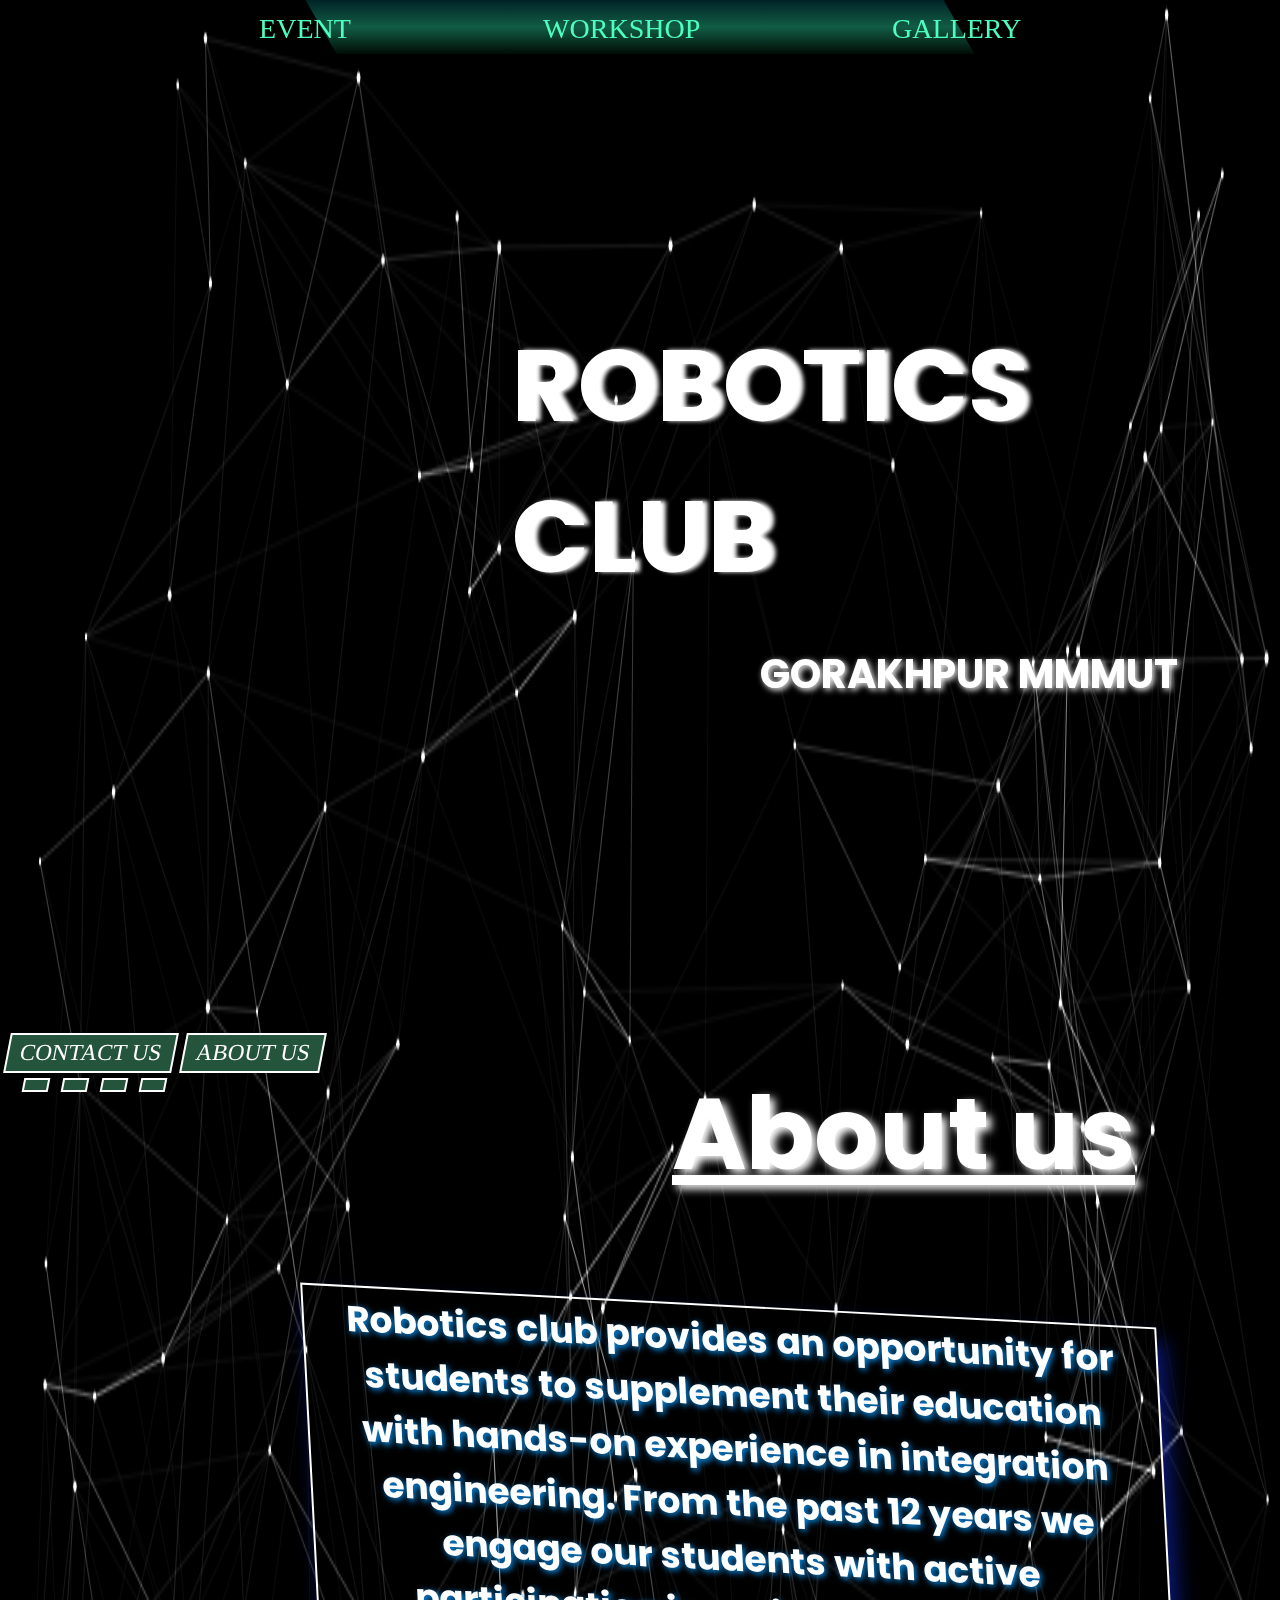
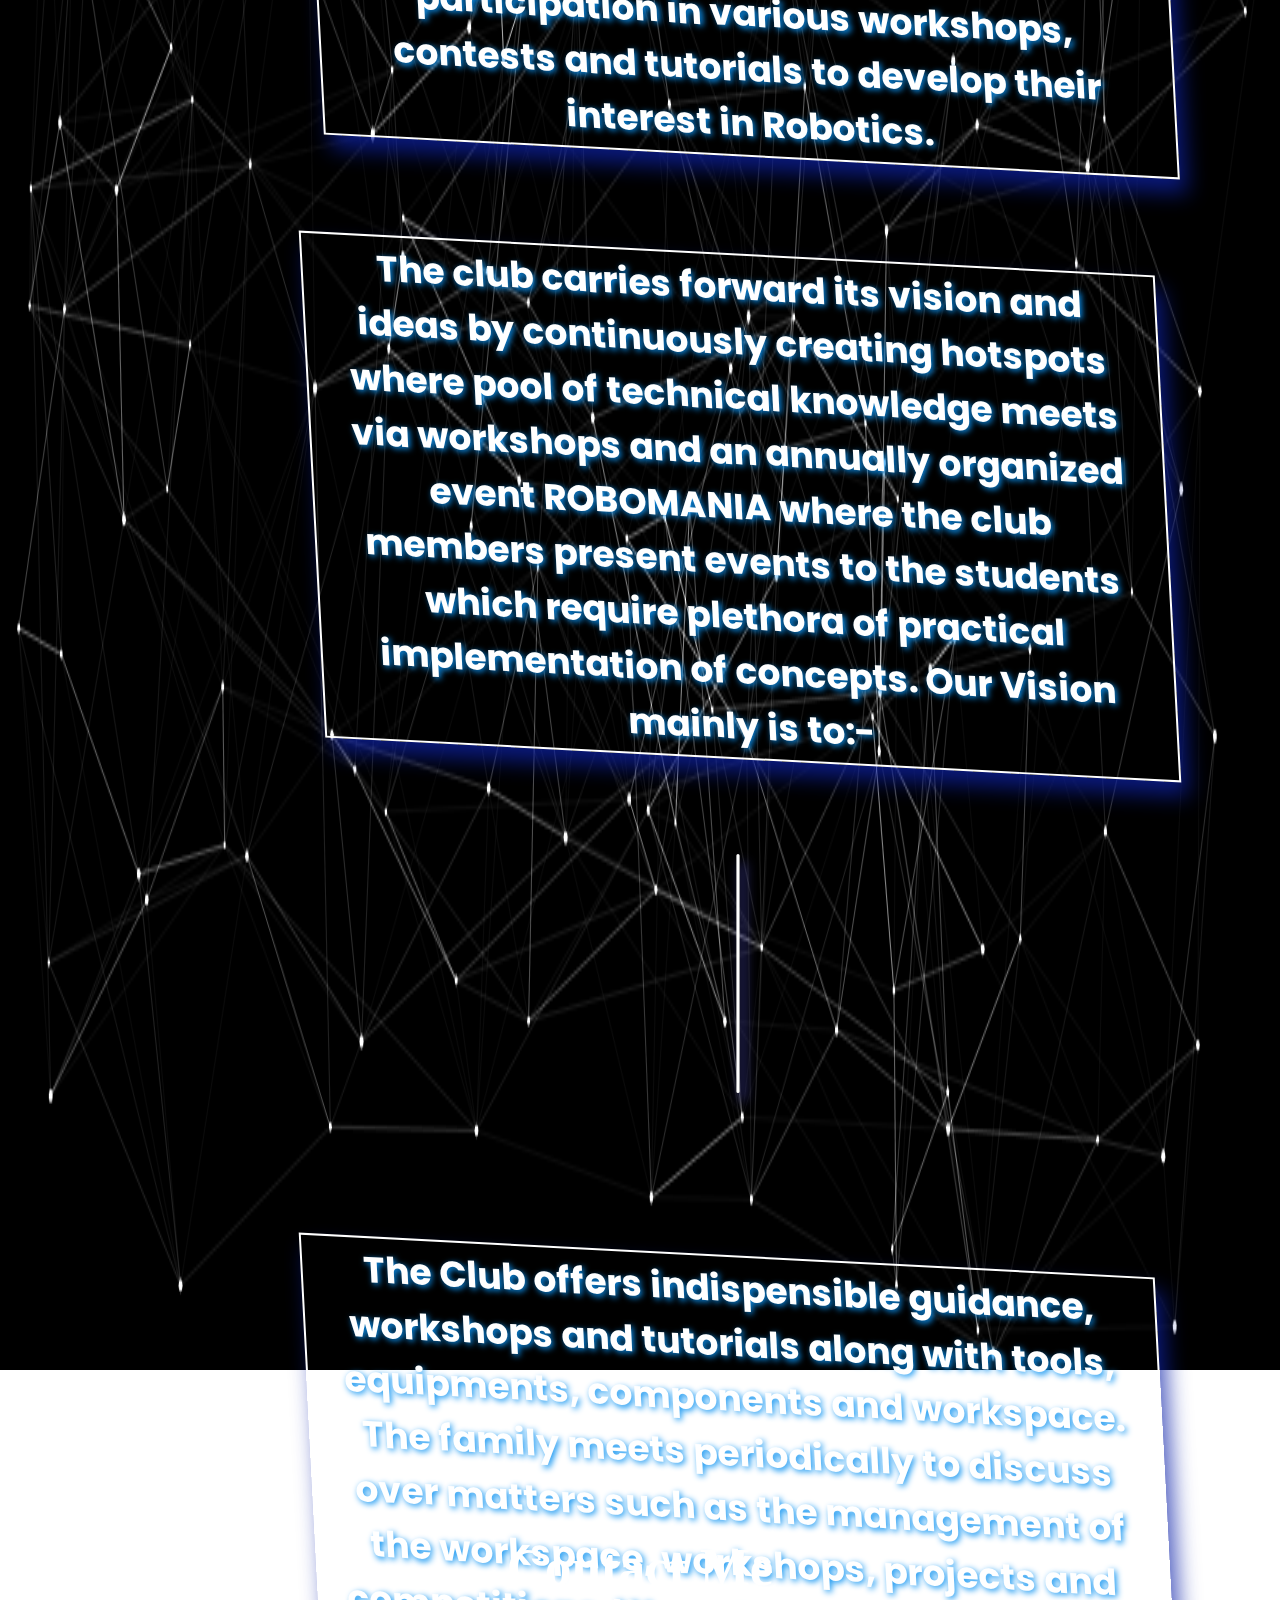
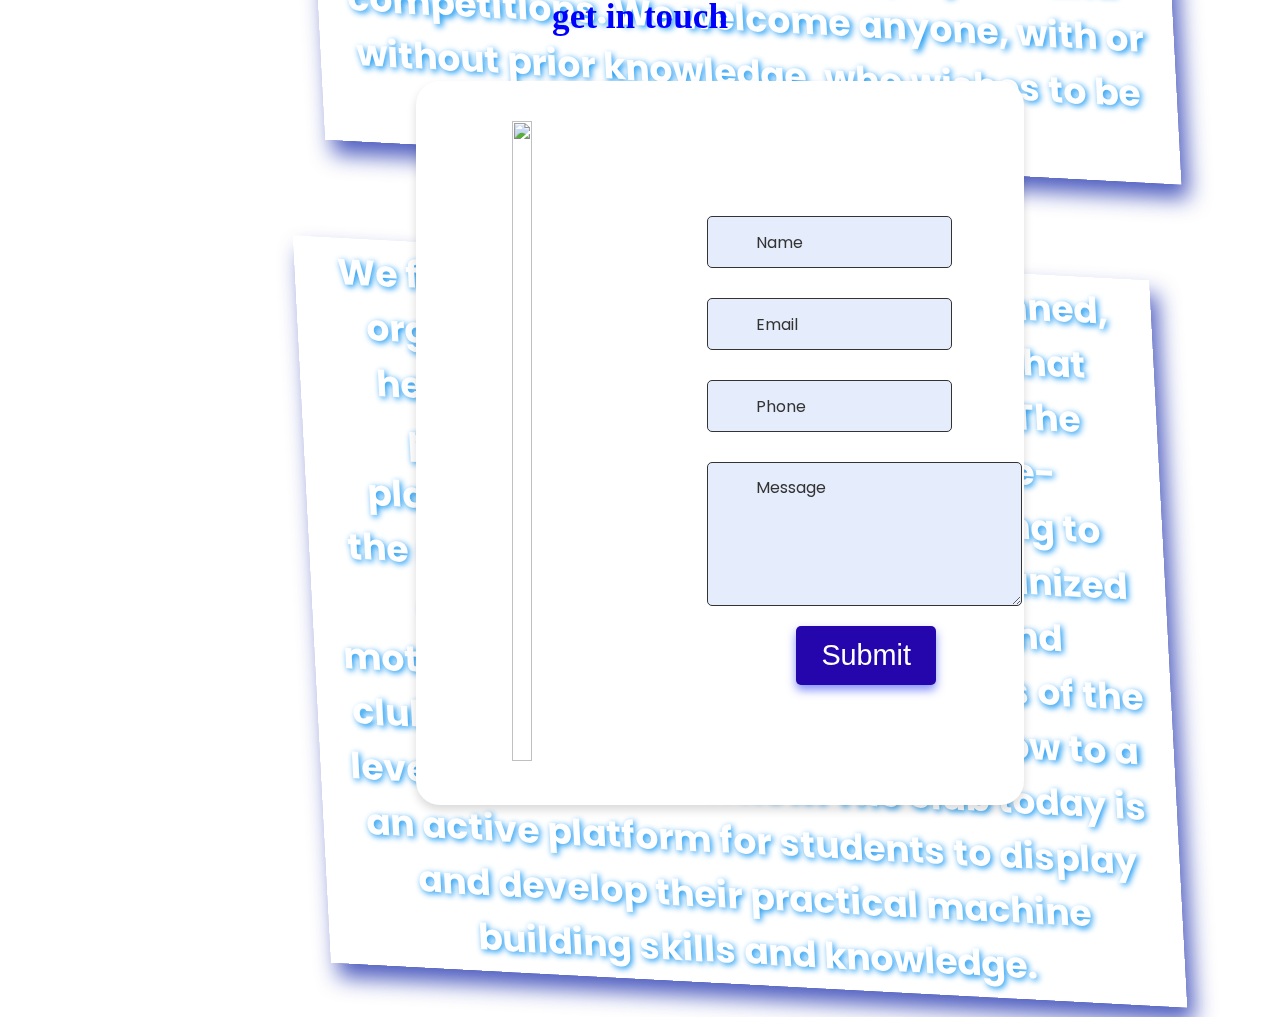
==== index.html @ 28dd172d "Rename rebotech.html to index.html" ====
<!DOCTYPE html>
<html lang="en">

<head>
  <meta charset="UTF-8">
  <meta http-equiv="X-UA-Compatible" content="IE=edge">
  <meta name="viewport" content="width=device-width, initial-scale=1.0">
  <link
    href="https://fonts.googleapis.com/css2?family=Braah+One&family=Poppins:wght@400;700;900&family=Rubik&family=Ubuntu:wght@500&display=swap"
    rel="stylesheet">
  <link rel="stylesheet" href="https://cdnjs.cloudflare.com/ajax/libs/font-awesome/5.15.3/css/all.min.css"
    integrity="sha512-iBBXm8fW90+nuLcSKlbmrPcLa0OT92xO1BIsZ+ywDWZCvqsWgccV3gFoRBv0z+8dLJgyAHIhR35VZc2oM/gI1w=="
    crossorigin="anonymous" referrerpolicy="no-referrer"   />
  <script src="https://kit.fontawesome.com/674dd8e09c.js" crossorigin="anonymous"></script>
  <title>Robotech</title>
  <style>
    body {
      margin: 0px 0px;
      padding: 0px 0px;
      height: 100%;
      width: 100%;
  
    }
      

    .back {
      position: absolute;
      height: 100%;
      width: 100%;
      background-image: url("/home/img.png");
      background-repeat: no-repeat;
      background-size: cover;}


    #canvas {
      aspect-ratio: 1363 /3163;
    background: #000000;
    width: 100%;

    }

    .nav {
      display: flex;
      justify-content: center;
      background: linear-gradient(180deg, #002326, #146a4fde, #02441f2e);
      margin: 0px 321px;
      height: 54px;
      transform: skewX(30deg);
    }

    .nav a {
      text-decoration: none;
      font-size: 28px;
      margin: 0.8rem 6rem;
      color: rgb(77, 255, 190);
      transform: skewX(-30deg);
      transition: transform 0.2s ease;
    }

    .nav a:hover {
      transform: skewX(-14deg);
      background-color: rgba(4, 176, 119, 0.386);
      color: white;
      box-shadow: 2px 1px 1px 1px white;

    }

    .back h1 {
      margin: 16rem 0rem 2rem 32rem;
      font-size: 101px;
      color: white;
      font-family: 'Poppins', sans-serif;
      text-shadow: 5px 0px 4px white;
     
    }
    

    .back h3 {
      margin: 0rem 0rem 2rem 47.5rem;
      font-size: 40px;
      color: white;
      font-family: 'Poppins', sans-serif;
      text-shadow: 2px 2px 6px white;
    }

    .foot {
      display: flex;
      position: relative;
      top: 33%;
      left: 0%;
      font-size: 23px;
    }

    .foot a {
      color: white;
      margin: 0px 1px 0px 7px;
      padding: 5px 11px;
      text-decoration: none;
      background-color: #25543d;
      border: 2px solid;
      transform: skewX(-11deg);
    }

    .foot1 {
      display: flex;
      position: relative;
      top: 33.5%;
      left: 0%;
      font-size: 23px;
    }

    .foot1 a {
      color: white;
      margin: 0px -10px 0px 23px;
      padding: 5px 11px;
      text-decoration: none;
      background-color: #25543d;
      border: 2px solid;
      transform: skewX(-11deg);
    }

    .about {
      position: absolute;
    top: 98%;
    }

    .about h1 {
      margin: 11rem 0rem 2rem 42rem;
      text-decoration: underline;
      font-size: 101px;
      color: white;
      font-family: 'Poppins', sans-serif;
      text-shadow: 5px 4px 9px white;
      
      /* transition: transform 2s ease-in; */
      
    }
    .about h1{
      /* transform: scale(1.2); */
      
    }


    .about h3 {
      margin: 6rem 7rem 2rem 19.5rem;
    font-size: 36px;
    color: white;
    font-family: 'Poppins', sans-serif;
    text-shadow: 2px 2px 6px #0b92f1;
    border: 2px solid white;
    box-shadow: 7px 14px 21px #0e22a9ba;
    padding: 4px 26px;
    text-align: center;
    /* border-radius: 58px; */
    transform: skew(3deg, 3deg);
    transition: transform 2s ease-in;
    }
    .about h3:hover{
      transform: skew(-3deg, -3deg);
    }

    .about img {
      display: inline-block;
      height: 295px;
      margin: 2rem 0rem 2rem 46rem;
      width: auto;
      border: 2px solid white;
      border-radius: 62px;
      box-shadow: 6px 10px 15px #6060ebf0;
      transform: scale(0.8);
      transition: transform 2s ease-in;
    }
    .about img:hover{
      transform: scale(1.2);
    }

    .contact {
      background: transparent;
    min-height: 60vh;
    position: absolute;
    margin: 204px 21rem;
    top: 321%;
    }

    .contact h2 {
      text-align: center;
      font-size: 53px;
      color: white;

    }

    .contact .heading::after {
      display: block;
      font-size: 2.2rem;
      color: blue;
      content: "get in touch";
    }

    .contact .container {
      max-width: 1050px;
      width: 100%;
      background: #fff;
      border-radius: 1.5rem;
      margin: 2rem 5rem;
      box-shadow: 0 5px 10px rgba(0, 0, 0, 0.15);
    }

    .contact .container .content {
      display: flex;
      align-items: center;
      justify-content: space-between;
      padding: 2.5rem 2rem;
    }

    .contact .content .image-box {
      max-width: 60%;
      margin-left: 4rem;
    }

    .contact .content .image-box img {
      width: 100%;
      height: 40rem;
      position: relative;
    }

    .contact .content form {
      width: 45%;
      margin-right: 3.5rem;
    }

    form .form-group {
      display: flex;
      flex-direction: column;
      justify-content: center;
    }

    .form-group .field {
      height: 50px;
      display: flex;
      position: relative;
      margin: 1rem;
      width: 100%;
    }

    form i {
      position: absolute;
      top: 50%;
      left: 18px;
      color: rgb(51, 51, 51);
      font-size: 17px;
      pointer-events: none;
      transform: translateY(-50%);
    }

    form .field input,
    form .message textarea {
      width: 100%;
      height: 100%;
      outline: none;
      padding: 0 16px 0 48px;
      font-size: 16px;
      font-family: "Poppins", sans-serif;
      border-radius: 5px;
      border: 1px solid rgb(51, 51, 51);
      background: #e5ecfb;
    }

    .field input::placeholder,
    .message textarea::placeholder {
      color: rgb(51, 51, 51);
    }

    .field input:focus,
    .message textarea:focus {
      padding-left: 47px;
      border: 2px solid rgb(115, 3, 167);
    }

    .field input:focus~i,
    .message textarea:focus~i {
      color: rgb(115, 3, 167);
    }

    form .message {
      position: relative;
      margin: 1rem;
      width: 100%;
    }

    form .message i {
      top: 25px;
      font-size: 20px;
      left: 15px;
    }

    form .message textarea {
      min-height: 130px;
      max-height: 230px;
      max-width: 100%;
      min-width: 100%;
      padding: 12px 20px 0 48px;
    }

    form .message textarea::-webkit-scrollbar {
      width: 0px;
    }

    form .button-area {
      display: flex;
      float: right;
      flex-direction: row-reverse;
    }

    .button-area button {
      color: #fff;
      border: none;
      outline: none;
      font-size: 1.8rem;
      cursor: pointer;
      border-radius: 5px;
      padding: 13px 25px;
      background: #2506ad;
      box-shadow: 0px 5px 10px rgba(48, 68, 247, 0.6);
      transition: 0.3s ease;
      font-family: "Nunito", sans-serif;
    }

    .button-area button:hover {
      background: #421cecf5;
    }

    .button-area span {
      font-size: 17px;
      padding: 1rem;
      display: none;
    }

    .button-area button i {
      position: relative;
      top: 6px;
      left: 2px;
      font-size: 1.5rem;
      transition: 0.3s;
      color: #fff;
    }

    .button-area button:hover i {
      left: 8px;
    }

    /* contact section media queries starts */
    @media (max-width: 900px) {
      .contact {
        min-height: 70vh;
      }

      .contact .container {
        margin: 3rem 0 2rem 0;
      }

      .contact .container .content {
        padding: 18px 12px;
      }

      .contact .content .image-box {
        display: none;
      }

      .contact .content form {
        width: 100%;
        margin-right: 2rem;
      }
    }
  </style>
</head>

<body>
  
  <div class="back" style="will-change: opacity, transform, -webkit-transform; opacity: 1; transform: scale(1);">  
    <header>
      <div class="nav">
        <a href="">EVENT</a>
        <a href="">WORKSHOP</a>
        <a href="">GALLERY</a>

      </div>
    </header>
    <h1>ROBOTICS CLUB</h1>
    <h3>GORAKHPUR MMMUT</h3>
    <section class="foot">
      <a href="">CONTACT US</a>
      <a href="">ABOUT US</a>
    </section>
    <section class="foot1">
      <a href=""><i class="fa-brands fa-facebook fa-xl" style="color: #c8c9cb;"></i></a>
      <a href=""><i class="fa-brands fa-instagram fa-xl" style="color: #a0a2a7;"></i></a>
      <a href=""><i class="fa-brands fa-youtube fa-xl" style="color: #b7b7b8;"></i></a>
      <a href=""><i class="fa-brands fa-linkedin fa-xl" style="color: #cfd0d3;"></i></a>
    </section>
  </div>
  <div class="about">
    <h1>About us</h1>
    <h3>Robotics club provides an opportunity for students to supplement their education with hands-on experience in
      integration engineering. From the past 12 years we engage our students with active participation in various
      workshops, contests and tutorials to develop their interest in Robotics.</h3>
    <h3>The club carries forward its vision and ideas by continuously creating hotspots where pool of technical
      knowledge meets via workshops and an annually organized event ROBOMANIA where the club members present events to
      the students which require plethora of practical implementation of concepts. Our Vision mainly is to:-
    </h3>
    <img src="/img/rcian.178727dbf6c0b000446e.jpg" alt="" srcset="">
    <h3>
      The Club offers indispensible guidance, workshops and tutorials along with tools, equipments, components and
      workspace. The family meets periodically to discuss over matters such as the management of the workspace,
      workshops, projects and competitions. We welcome anyone, with or without prior knowledge, who wishes to be a part
      of this fraternity.
    </h3>
    <h3>
      We firmly believe in working in a planned, organized and disciplined manner that helps us in risk free management.
      The proceedings of the club are all pre-planned and run smoothly according to the rules. Well defined goals, an
      organized and disciplined work structure and motivated members are the features of the club that have helped the
      club to grow to a level where we see it now. The club today is an active platform for students to display and
      develop their practical machine building skills and knowledge.
    </h3>
  </div>
  <section class="contact" id="contact">

    <h2 class="heading"><i class="fas fa-headset"></i> Contact <span>Me</span></h2>

    <div class="container">
      <div class="content">
        <div class="image-box">
          <img draggable="false" src="/home/contact1.png" alt="">
        </div>
        <form id="contact-form">

          <div class="form-group">
            <div class="field">
              <input type="text" name="name" placeholder="Name" required>
              <i class='fas fa-user'></i>
            </div>
            <div class="field">
              <input type="email" name="email" placeholder="Email" required>
              <i class='fas fa-envelope'></i>
            </div>
            <div class="field">
              <input type="number" name="phone" placeholder="Phone" required>
              <i class='fas fa-phone-alt'></i>
            </div>
            <div class="message">
              <textarea placeholder="Message" name="message" required></textarea>
              <i class="fas fa-comment-dots"></i>
            </div>
          </div>
          <div class="button-area">
            <button type="submit">
              Submit <i class="fa fa-paper-plane"></i>
            </button>
          </div>
        </form>
      </div>
    </div>
      
  </section>
  <canvas id="canvas" height="2011"></canvas>

  <script>
    var canvas = document.getElementById("canvas"),
      ctx = canvas.getContext('2d');

    canvas.width = window.innerWidth;
    canvas.height = window.innerHeight;

    var stars = [], // Array that contains the stars
      FPS = 20, // Frames per second
      x = 200, // Number of stars
      mouse = {
        x: 0,
        y: 0
      };  // mouse location

    // Push stars to array

    for (var i = 0; i < x; i++) {
      stars.push({
        x: Math.random() * canvas.width,
        y: Math.random() * canvas.height,
        radius: Math.random() * 1 + 1,
        vx: Math.floor(Math.random() * 50) - 25,
        vy: Math.floor(Math.random() * 50) - 25
      });
    }

    // Draw the scene

    function draw() {
      ctx.clearRect(0, 0, canvas.width, canvas.height);

      ctx.globalCompositeOperation = "lighter";

      for (var i = 0, x = stars.length; i < x; i++) {
        var s = stars[i];

        ctx.fillStyle = "#fff";
        ctx.beginPath();
        ctx.arc(s.x, s.y, s.radius, 0, 2 * Math.PI);
        ctx.fill();
        ctx.fillStyle = 'black';
        ctx.stroke();
      }

      ctx.beginPath();
      for (var i = 0, x = stars.length; i < x; i++) {
        var starI = stars[i];
        ctx.moveTo(starI.x, starI.y);
        if (distance(mouse, starI) < 150) ctx.lineTo(mouse.x, mouse.y);
        for (var j = 0, x = stars.length; j < x; j++) {
          var starII = stars[j];
          if (distance(starI, starII) < 150) {
            //ctx.globalAlpha = (1 / 150 * distance(starI, starII).toFixed(1));
            ctx.lineTo(starII.x, starII.y);
          }
        }
      }
      ctx.lineWidth = 0.05;
      ctx.strokeStyle = 'white';
      ctx.stroke();
    }

    function distance(point1, point2) {
      var xs = 0;
      var ys = 0;

      xs = point2.x - point1.x;
      xs = xs * xs;

      ys = point2.y - point1.y;
      ys = ys * ys;

      return Math.sqrt(xs + ys);
    }

    // Update star locations

    function update() {
      for (var i = 0, x = stars.length; i < x; i++) {
        var s = stars[i];

        s.x += s.vx / FPS;
        s.y += s.vy / FPS;

        if (s.x < 0 || s.x > canvas.width) s.vx = -s.vx;
        if (s.y < 0 || s.y > canvas.height) s.vy = -s.vy;
      }
    }

    canvas.addEventListener('mousemove', function (e) {
      mouse.x = e.clientX;
      mouse.y = e.clientY;
    });

    // Update and draw

    function tick() {
      draw();
      update();
      requestAnimationFrame(tick);
    }

    tick();
  </script>
</body>

</html>
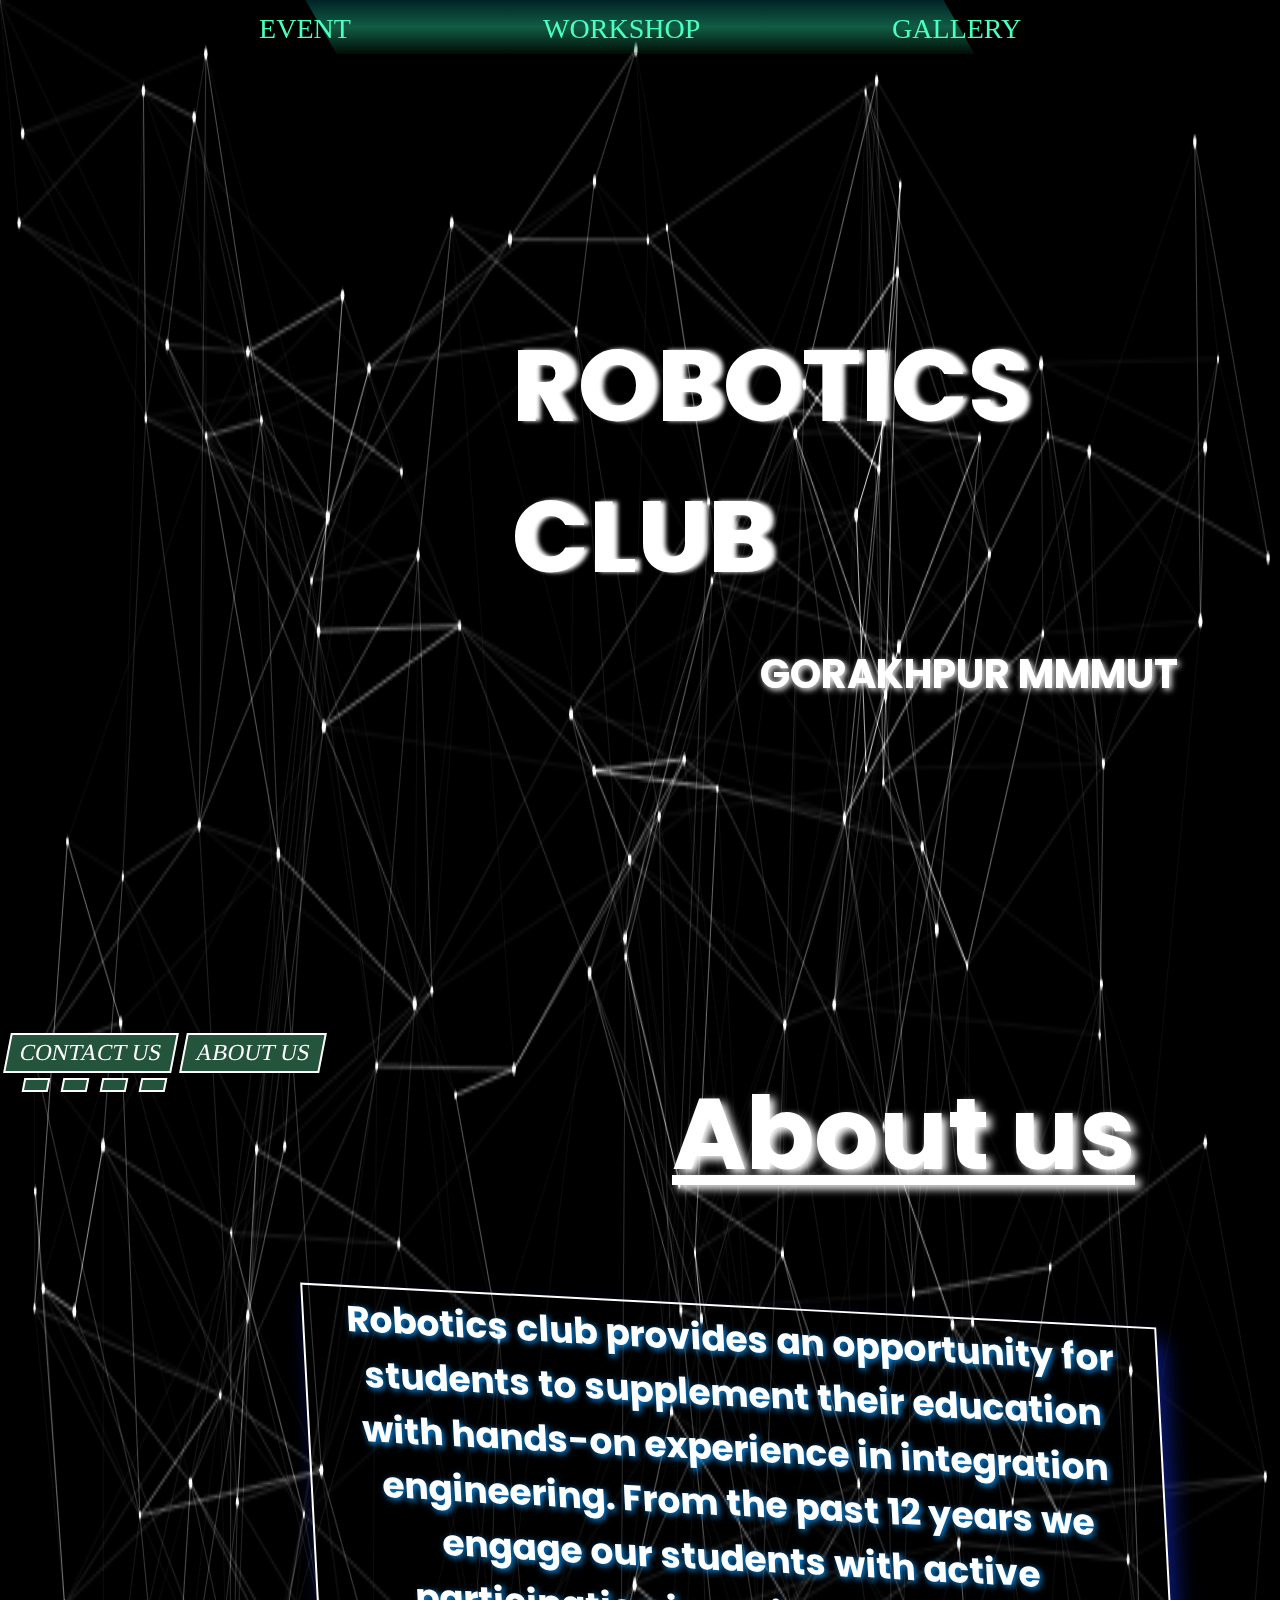
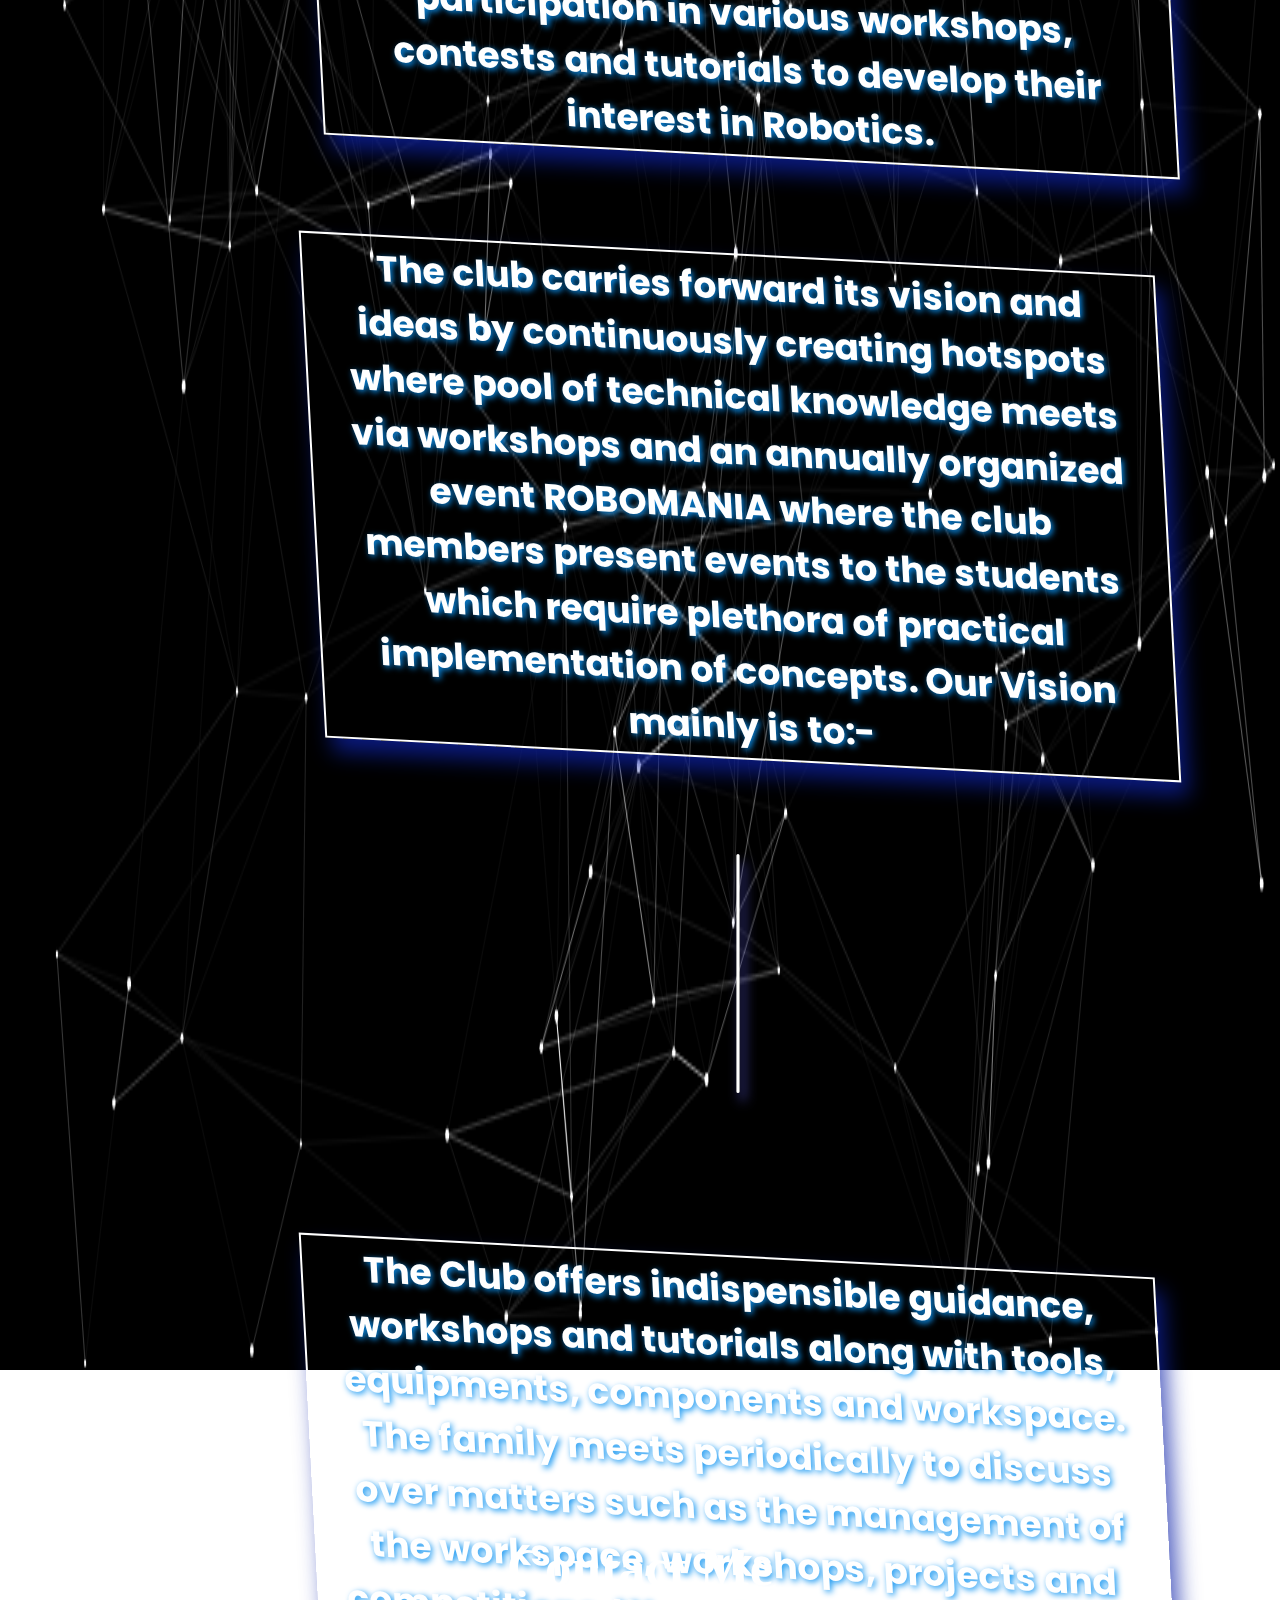
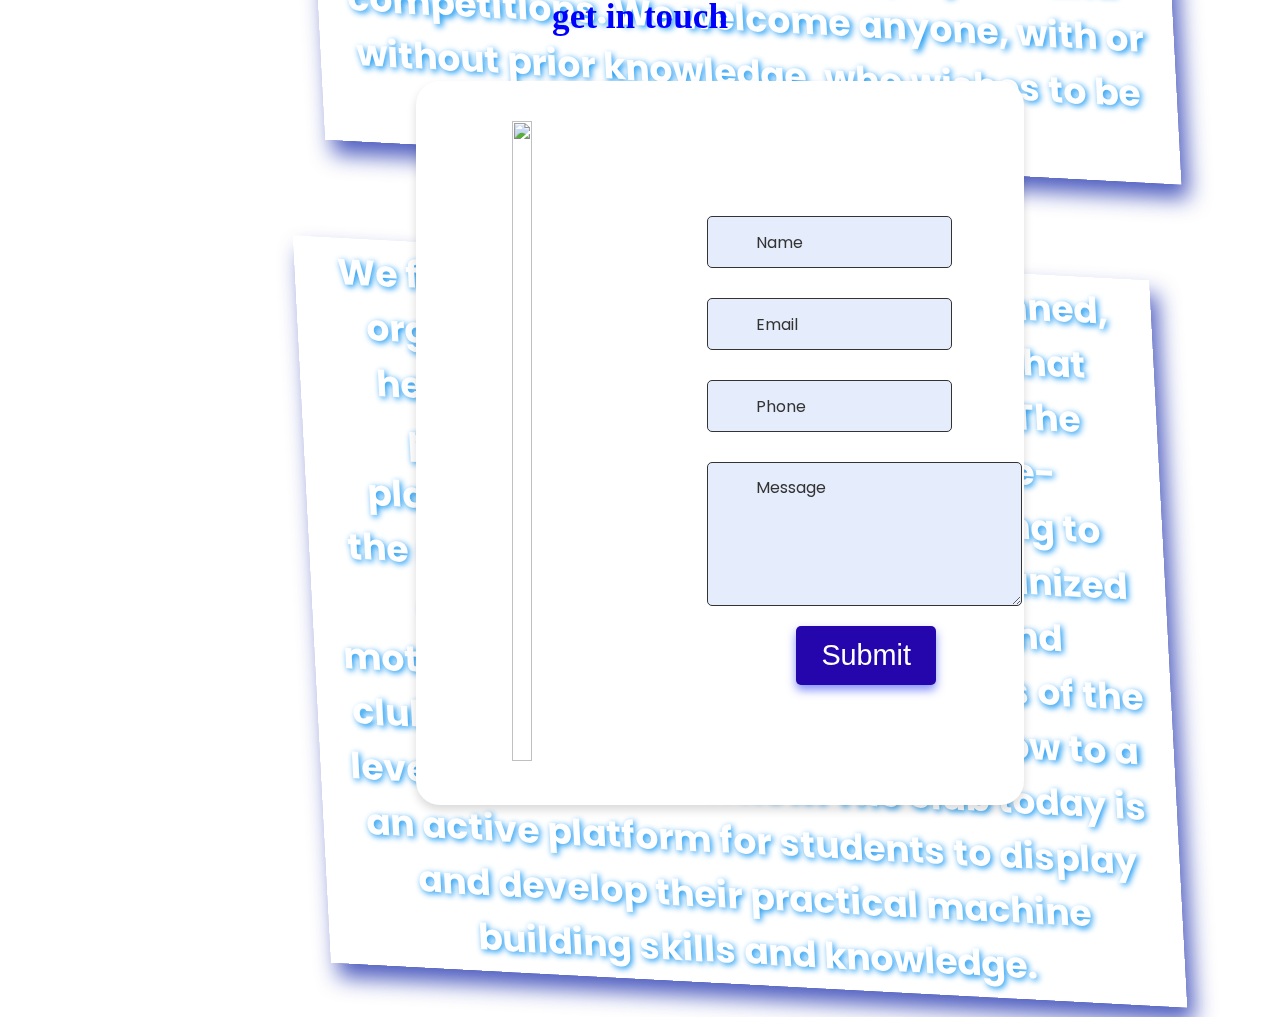
==== commit fc7a506c: "Update index.html" ====
--- a/index.html
+++ b/index.html
@@ -27,7 +27,7 @@
       position: absolute;
       height: 100%;
       width: 100%;
-      background-image: url("/home/img.png");
+      background-image: url("/mmmut.robomania.io/img.png");
       background-repeat: no-repeat;
       background-size: cover;}
 
@@ -379,8 +379,8 @@
   <div class="back" style="will-change: opacity, transform, -webkit-transform; opacity: 1; transform: scale(1);">  
     <header>
       <div class="nav">
-        <a href="">EVENT</a>
-        <a href="">WORKSHOP</a>
+        <a href="/mmmut.robomania.io/robo/index.html">EVENT</a>
+        <a href="/mmmut.robomania.io/workshop/index.html">WORKSHOP</a>
         <a href="">GALLERY</a>
 
       </div>
@@ -429,7 +429,7 @@
     <div class="container">
       <div class="content">
         <div class="image-box">
-          <img draggable="false" src="/home/contact1.png" alt="">
+          <img draggable="false" src="/mmmut.robomania.io/contact1.png" alt="">
         </div>
         <form id="contact-form">
 
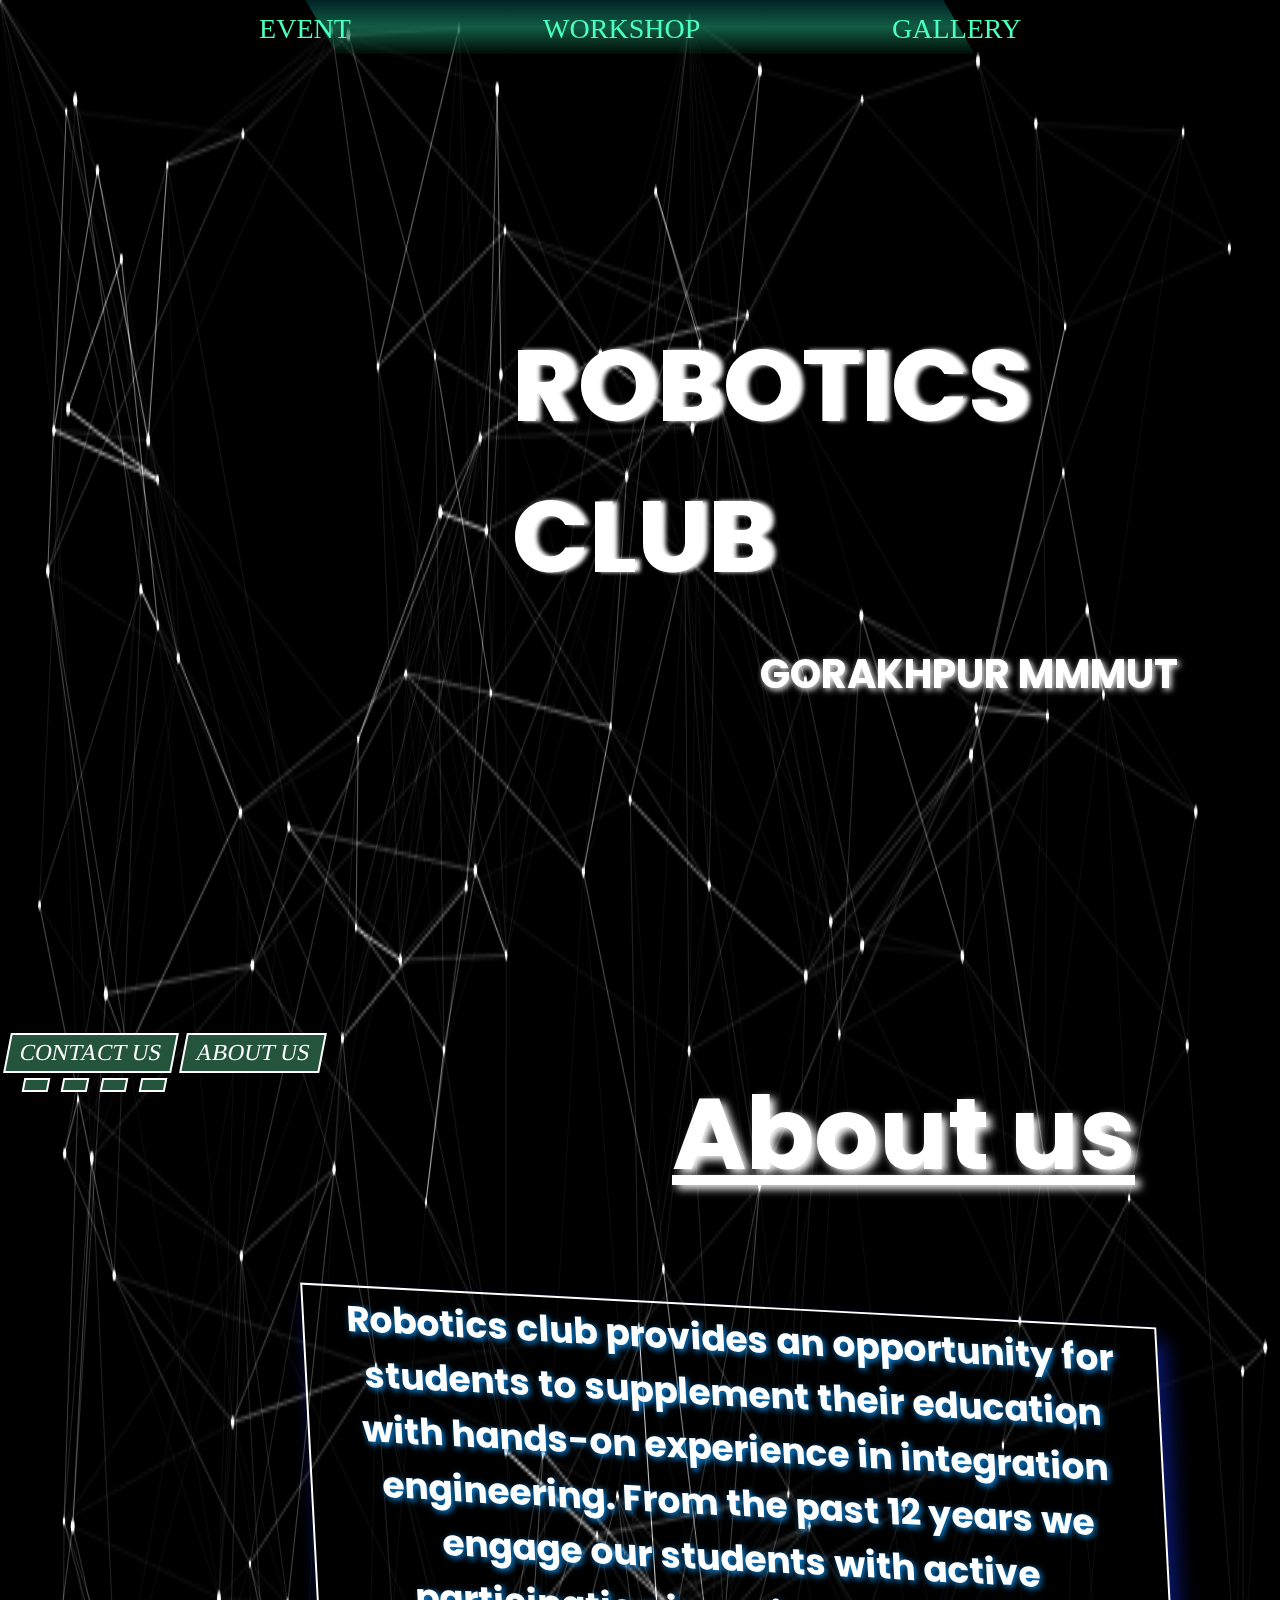
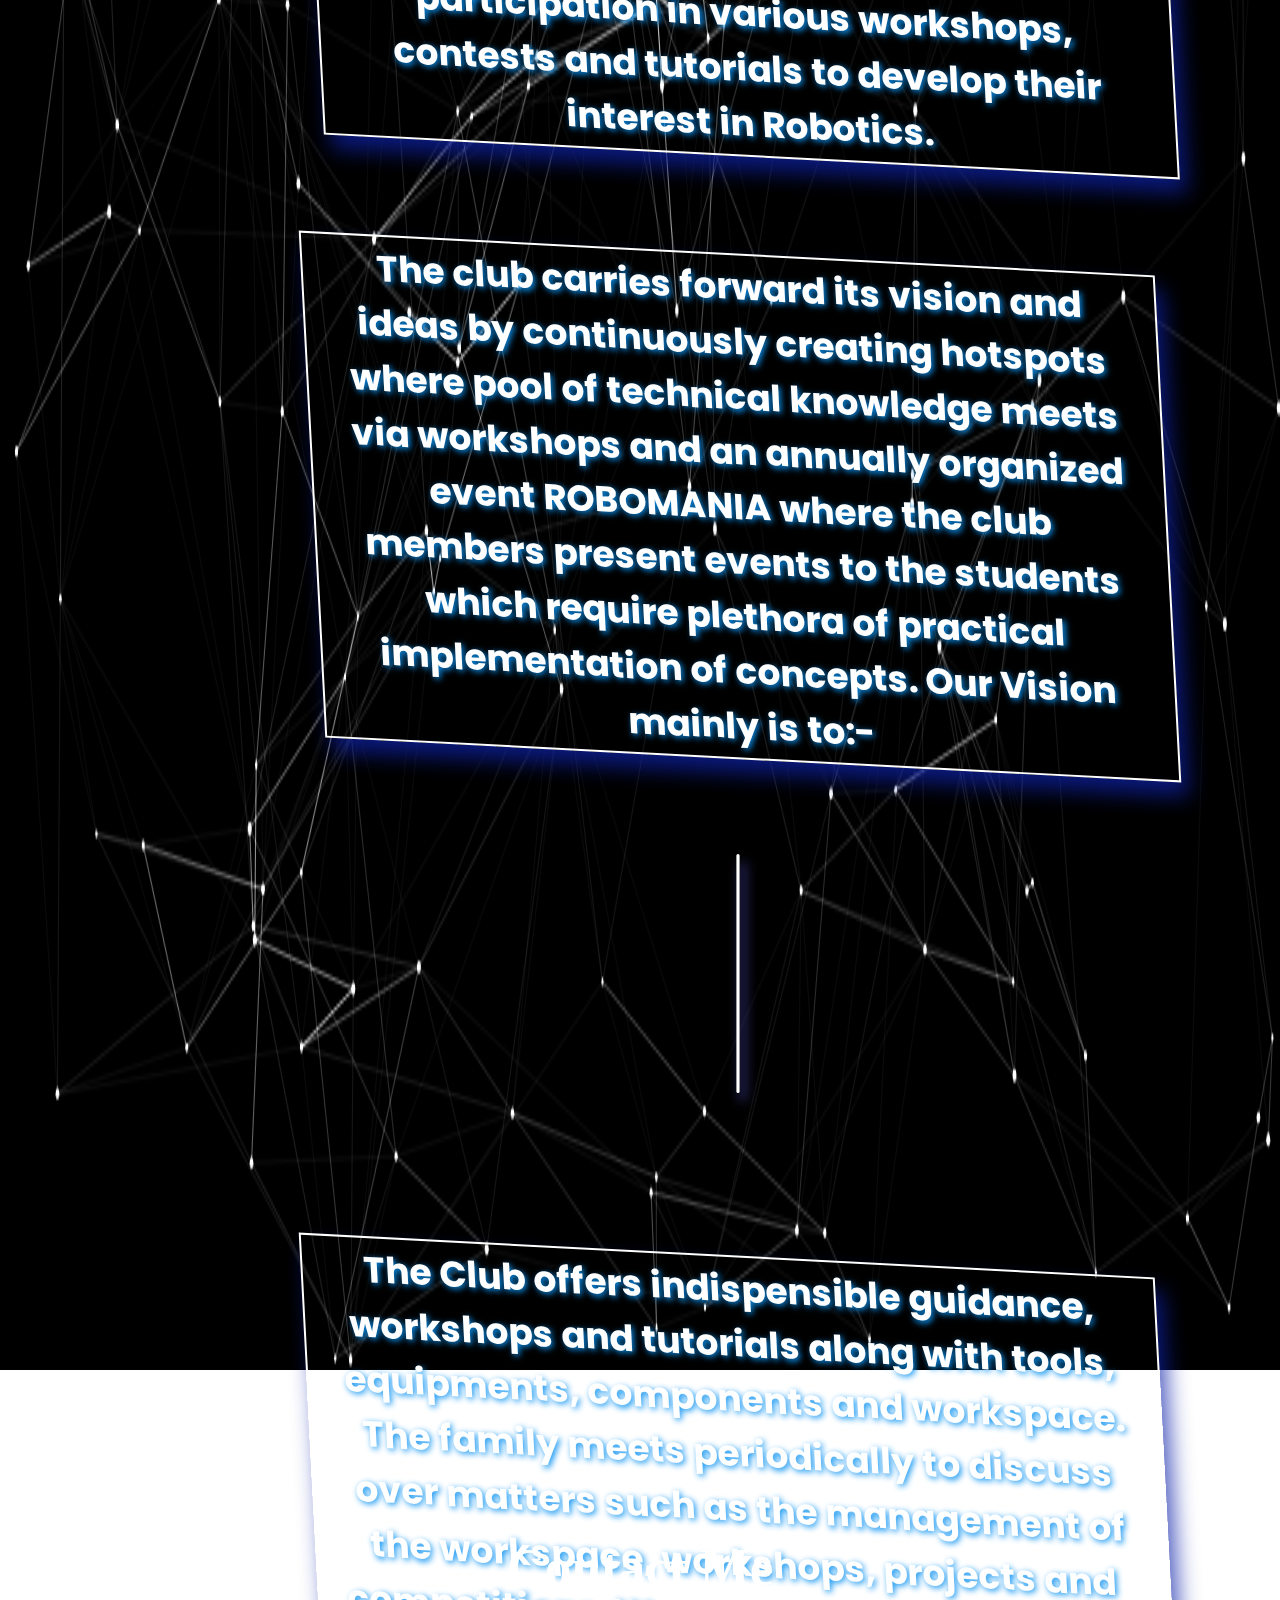
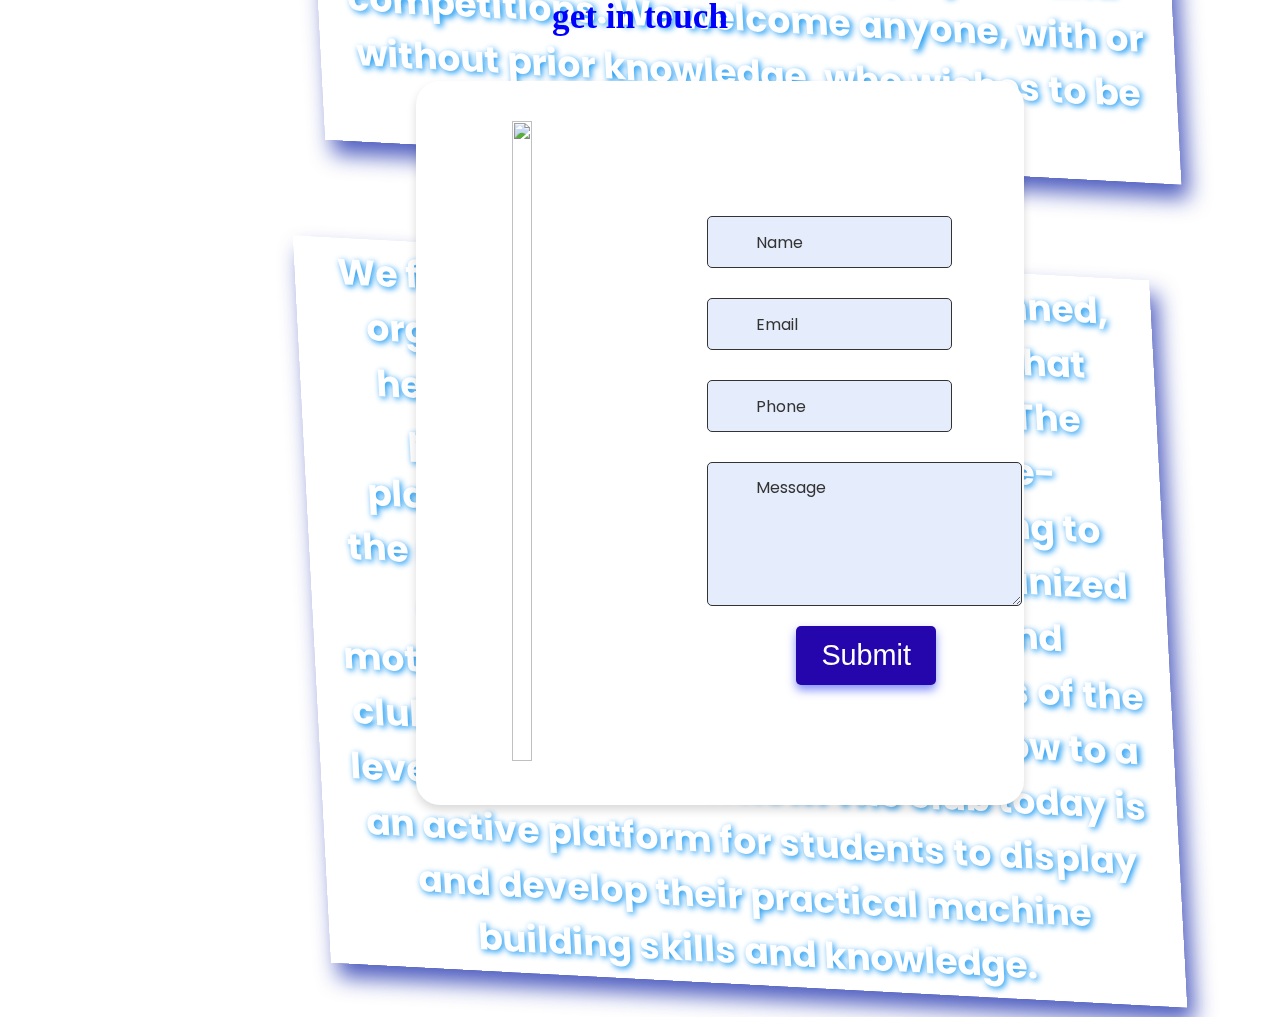
==== commit 133874aa: "Update index.html" ====
--- a/index.html
+++ b/index.html
@@ -407,7 +407,7 @@
       knowledge meets via workshops and an annually organized event ROBOMANIA where the club members present events to
       the students which require plethora of practical implementation of concepts. Our Vision mainly is to:-
     </h3>
-    <img src="/img/rcian.178727dbf6c0b000446e.jpg" alt="" srcset="">
+    <img src="/mmmut.robomania.io/team.jpg" alt="" srcset="">
     <h3>
       The Club offers indispensible guidance, workshops and tutorials along with tools, equipments, components and
       workspace. The family meets periodically to discuss over matters such as the management of the workspace,
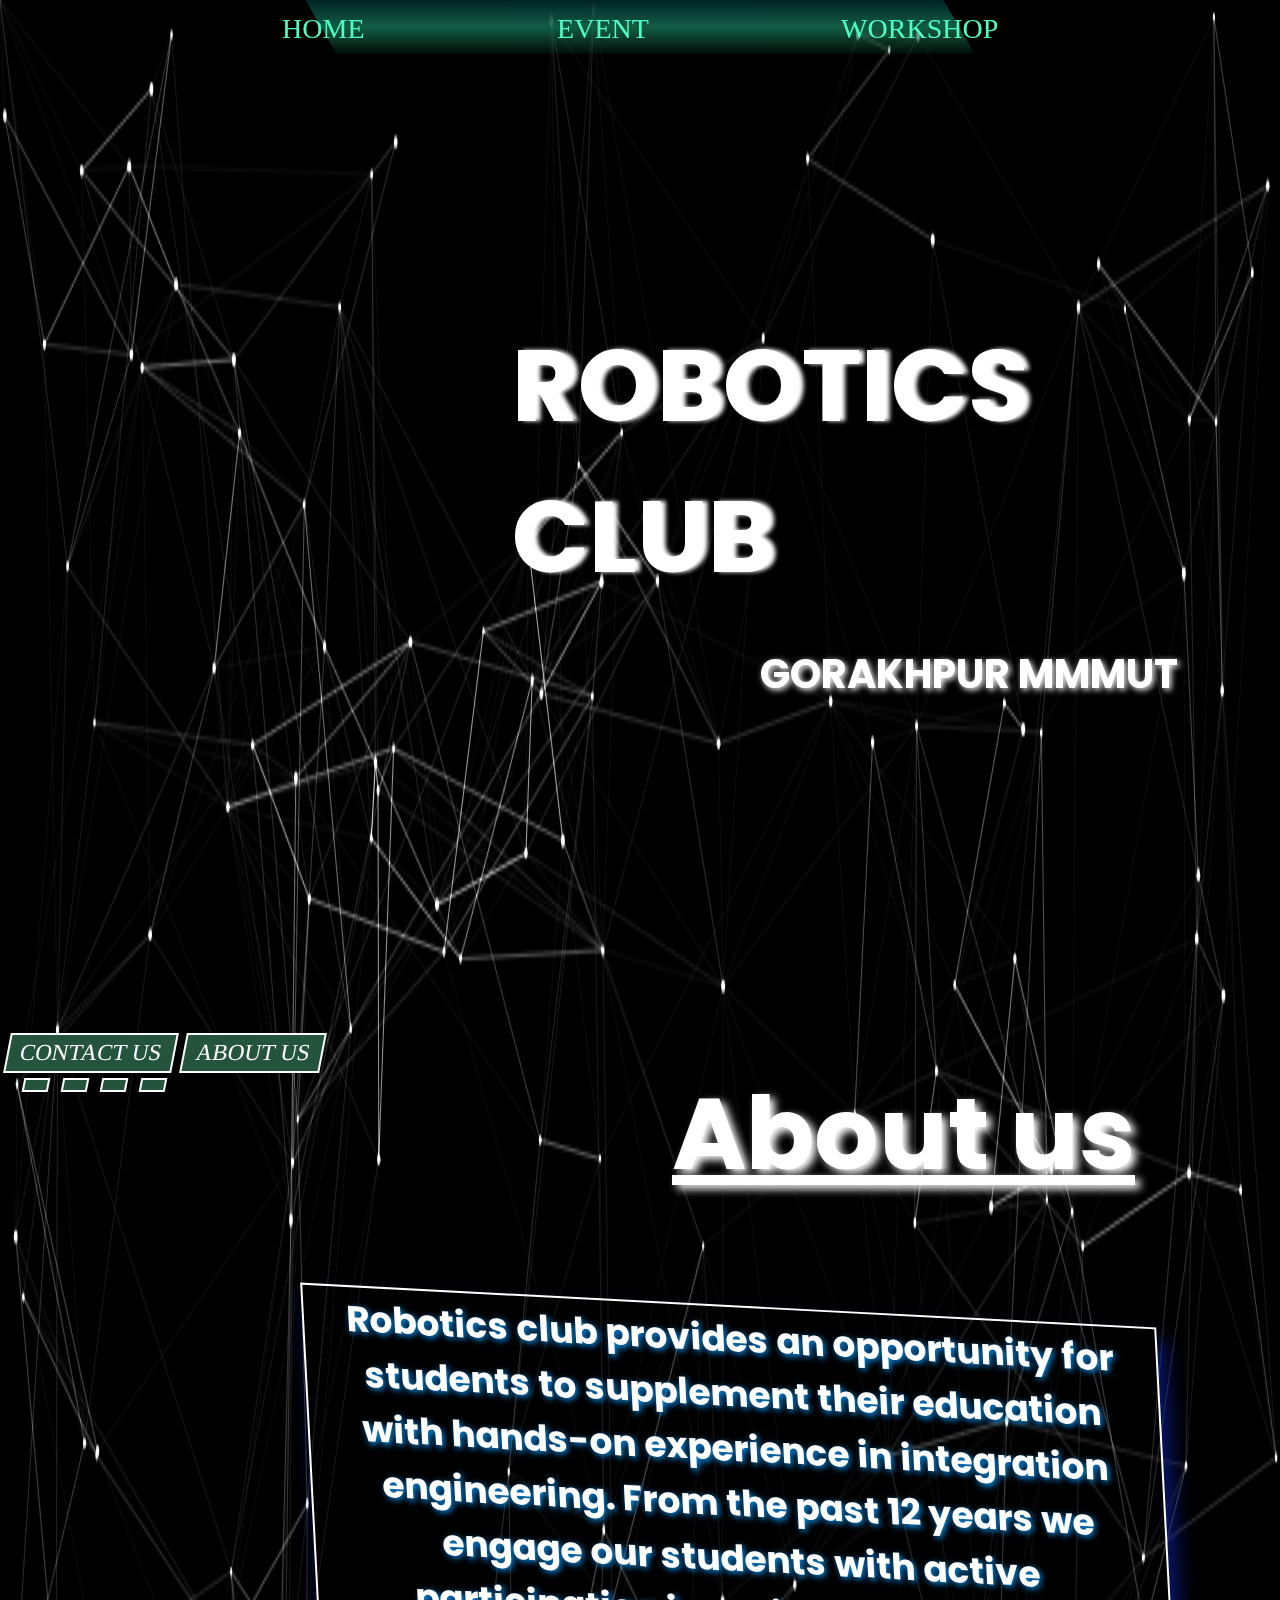
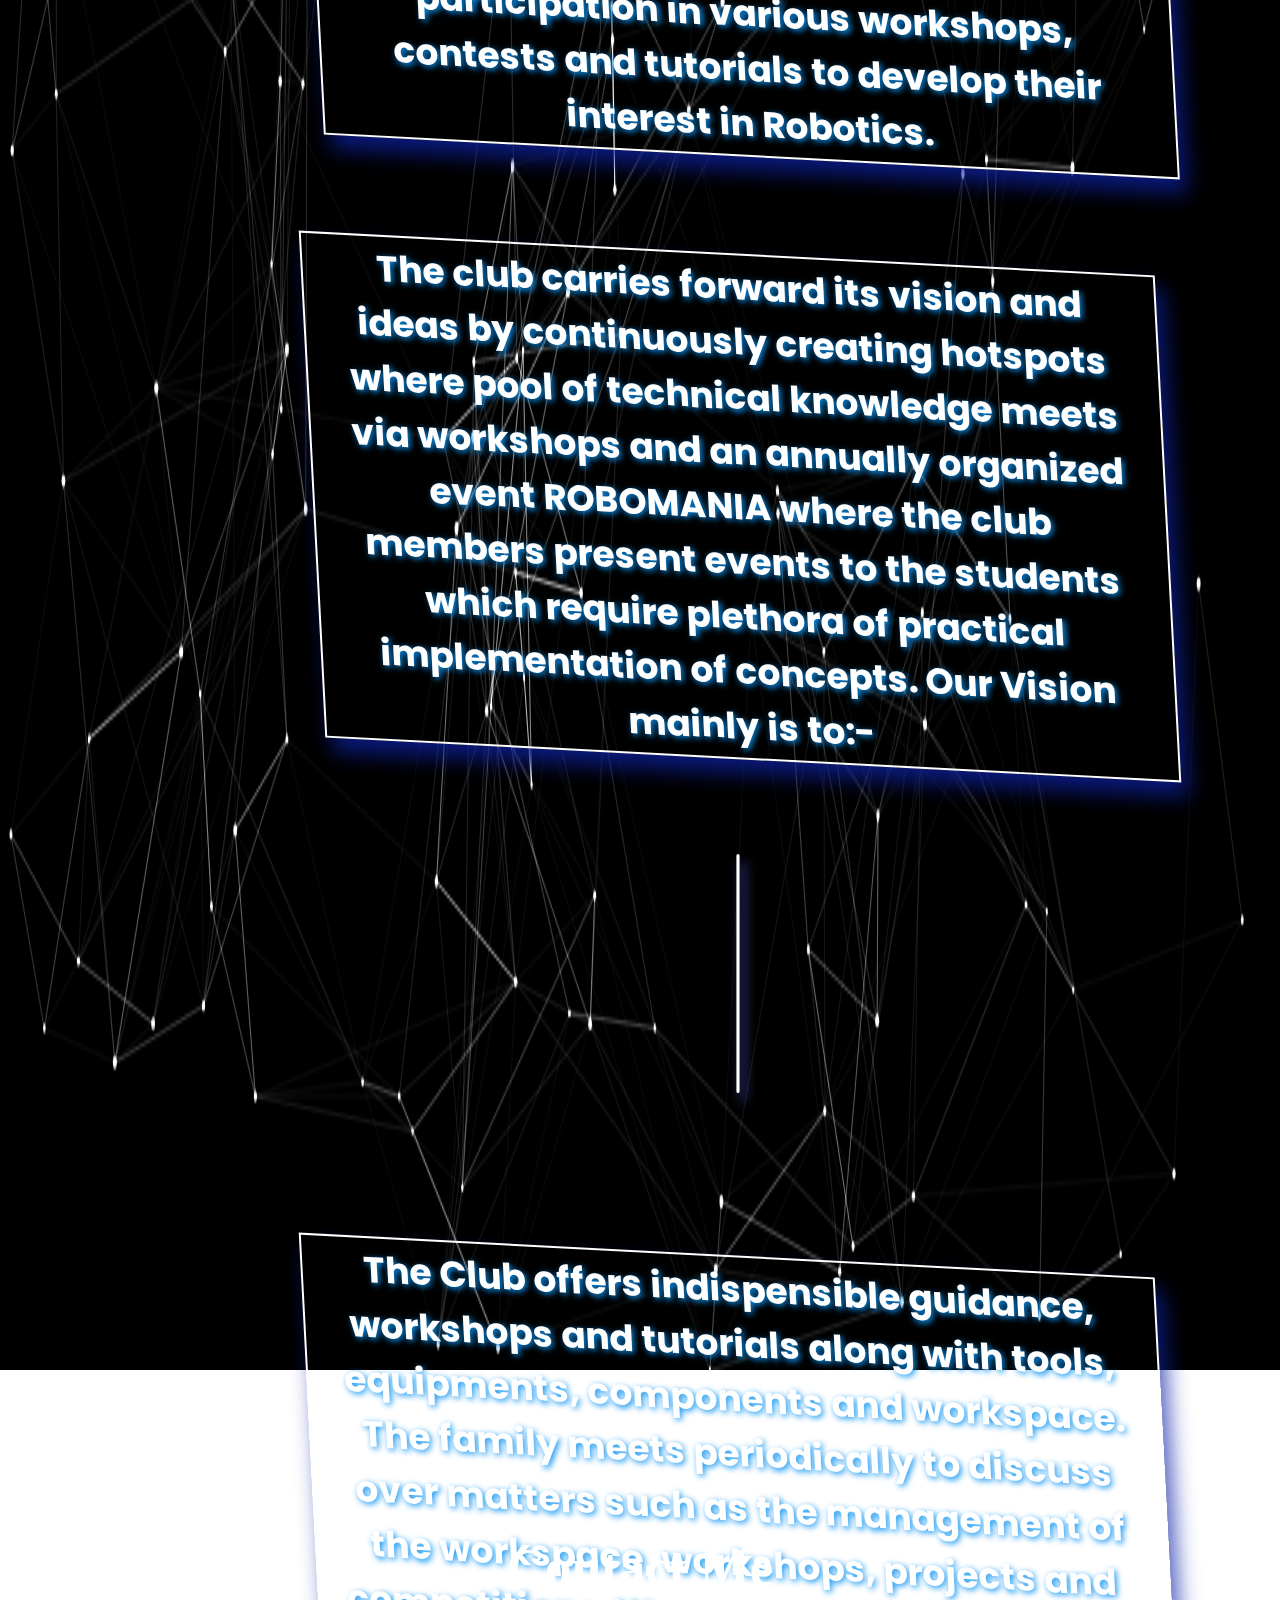
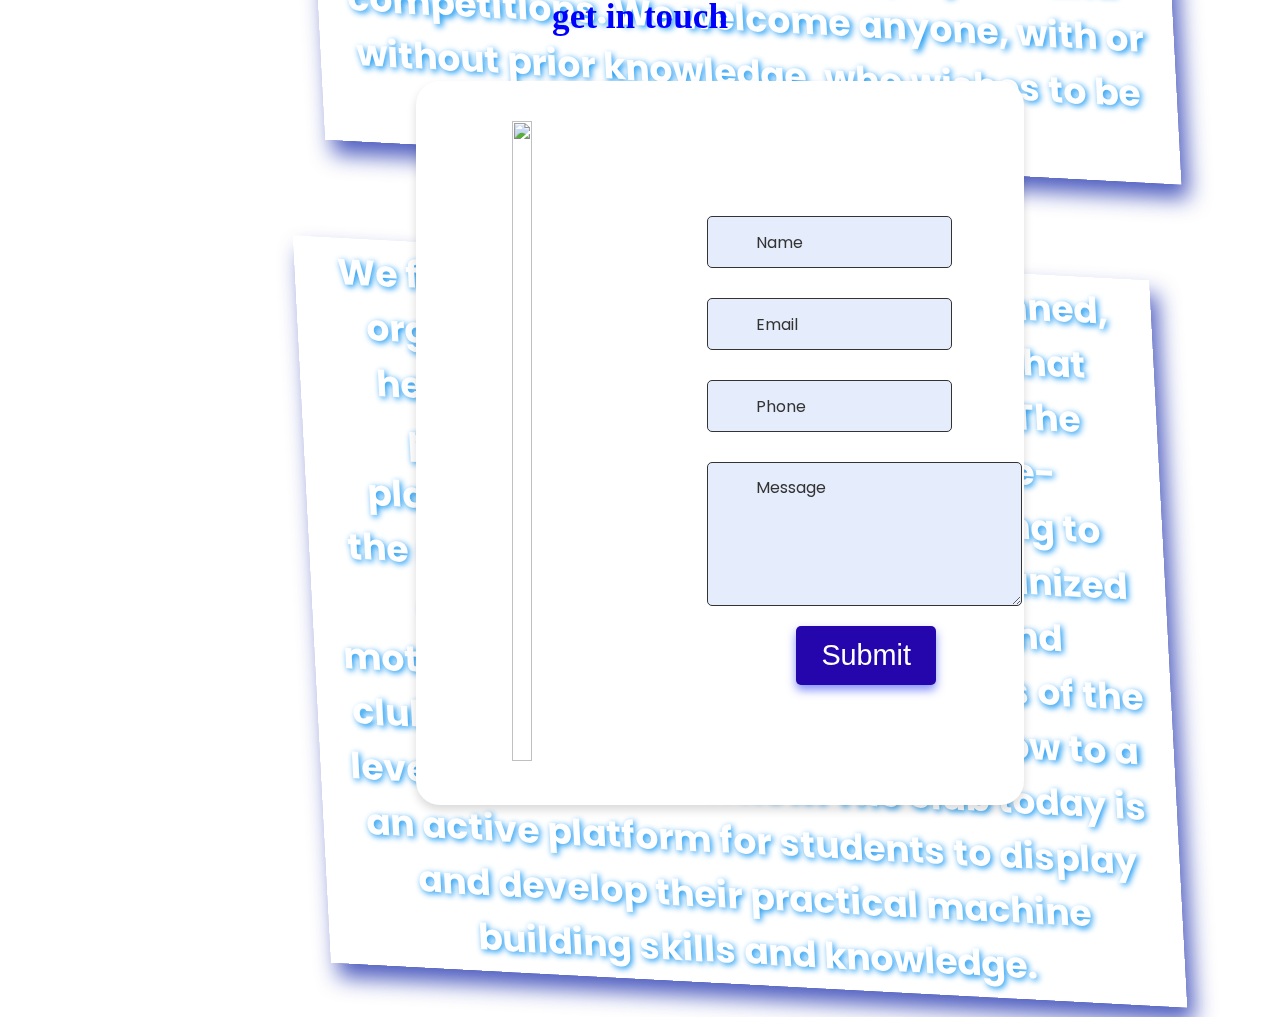
==== commit f876fb09: "Update index.html" ====
--- a/index.html
+++ b/index.html
@@ -379,9 +379,10 @@
   <div class="back" style="will-change: opacity, transform, -webkit-transform; opacity: 1; transform: scale(1);">  
     <header>
       <div class="nav">
+        <a href="/mmmut.robomania.io/index.html">HOME</a>
         <a href="/mmmut.robomania.io/robo/index.html">EVENT</a>
-        <a href="/mmmut.robomania.io/workshop/index.html">WORKSHOP</a>
-        <a href="">GALLERY</a>
+        <a href="/mmmut.robomania.io/workshop/workshop.html">WORKSHOP</a>
+        
 
       </div>
     </header>
